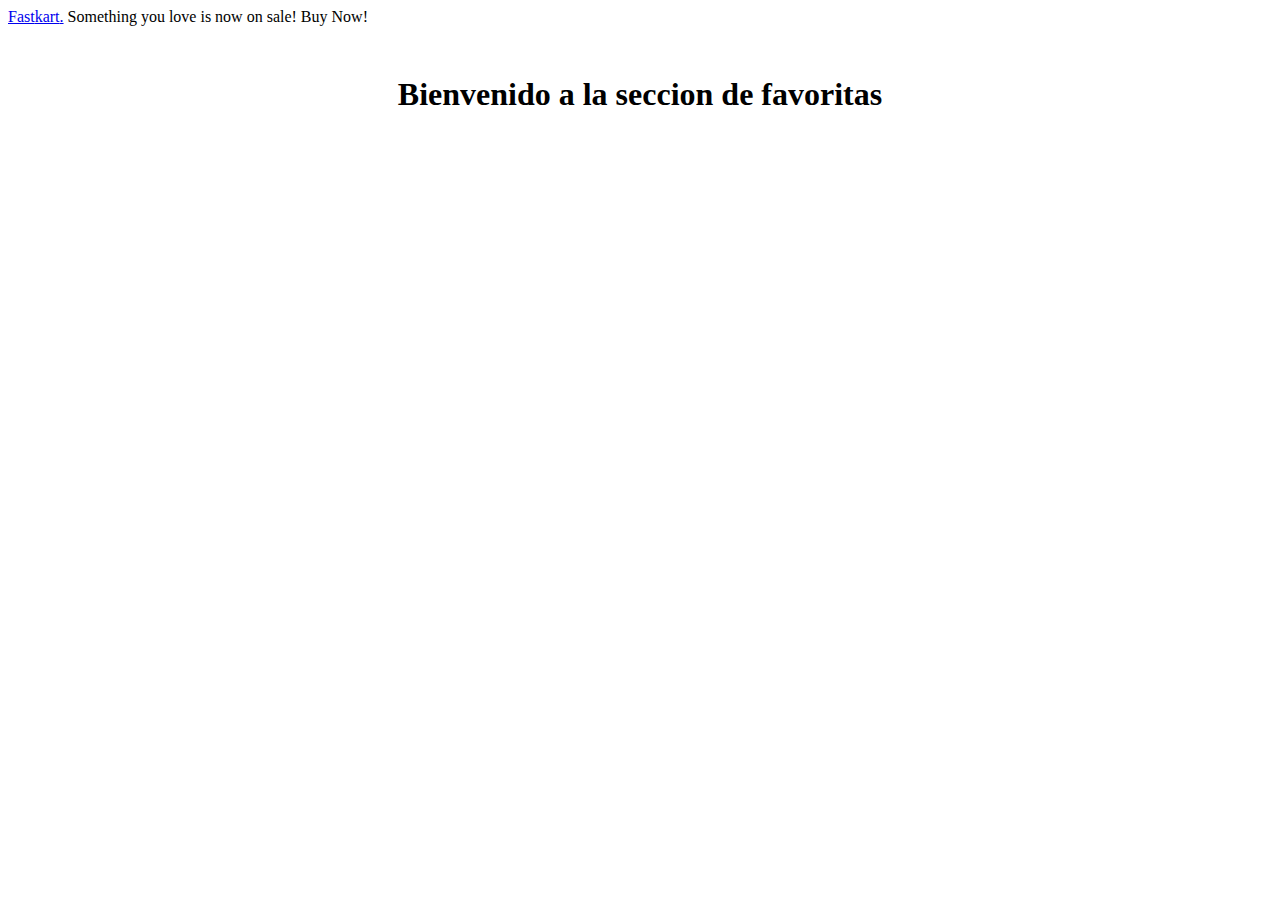
==== favorites/index.html @ 66c8ce83 "initial principal features" ====
<!DOCTYPE html>
<html lang="es">

<head>
    <meta charset="UTF-8">
    <meta http-equiv="X-UA-Compatible" content="IE=edge">
    <meta name="viewport" content="width=device-width, initial-scale=1.0">
    <link href="https://cdn.jsdelivr.net/npm/bootstrap@5.2.2/dist/css/bootstrap.min.css" rel="stylesheet"
        integrity="sha384-Zenh87qX5JnK2Jl0vWa8Ck2rdkQ2Bzep5IDxbcnCeuOxjzrPF/et3URy9Bv1WTRi" crossorigin="anonymous">
    <title>Favoritas</title>
</head>

<body>
    <nav class="navbar bg-success">
        <div class="container-fluid">
            <a class="navbar-brand fs-2 fw-bold text-light" href="../index.html">Fast<span
                    class=" text-dark">kart</span>.</a>
            <span class="navbar-text text-light">
                Something you love is now on sale! <span class="text-decoration-underline">Buy Now!</span>
            </span>
        </div>
    </nav>
    <h1 style="text-align: center; margin: 50px;">Bienvenido a la seccion de favoritas</h1>
    <div class="d-flex flex-wrap gap-3 justify-content-center col-10 mb-5" id="container-cards"></div>

    <script src="index.js" type="module"></script>
</body>

</html>
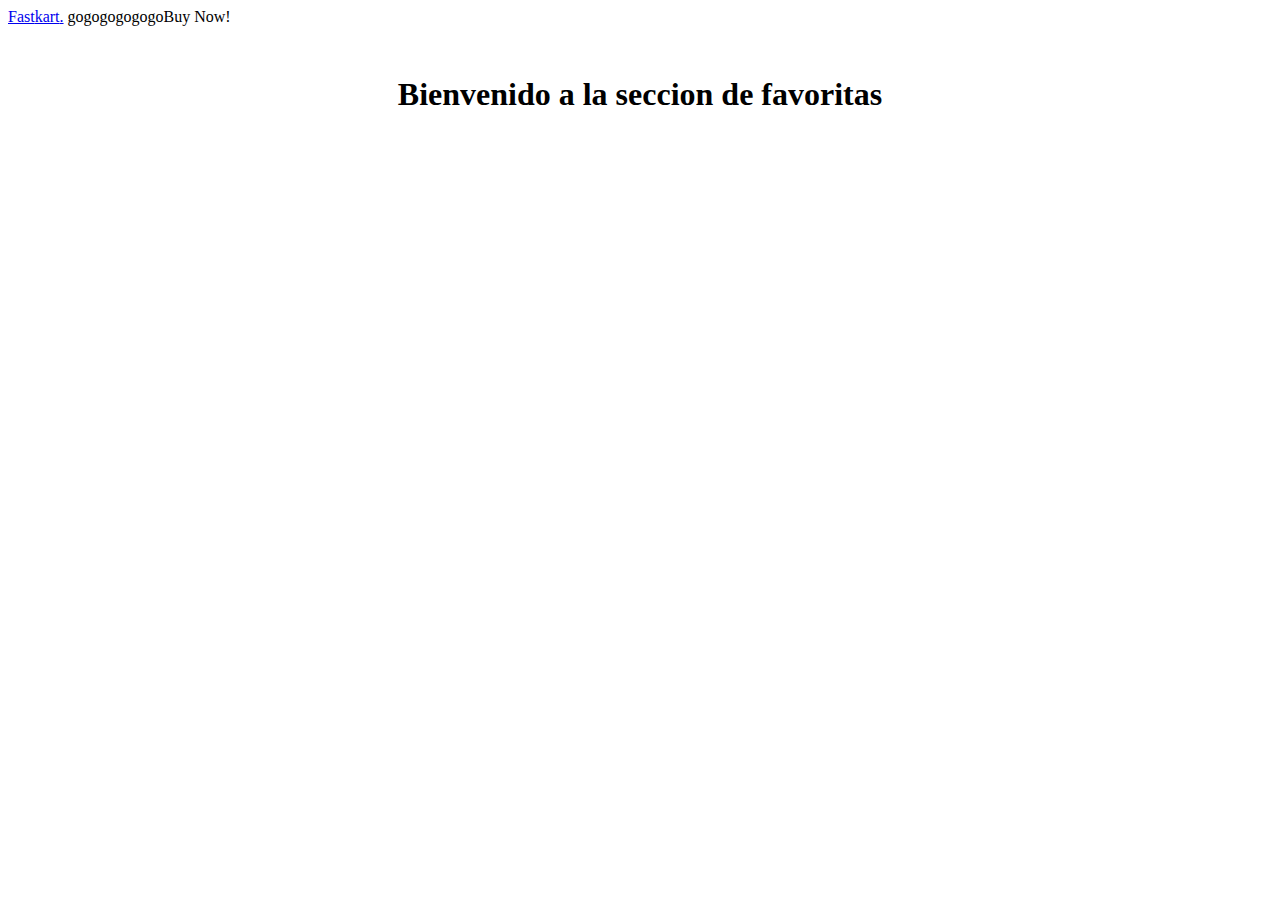
==== commit 0f1d563e: "adjust styles" ====
--- a/favorites/index.html
+++ b/favorites/index.html
@@ -16,7 +16,7 @@
             <a class="navbar-brand fs-2 fw-bold text-light" href="../index.html">Fast<span
                     class=" text-dark">kart</span>.</a>
             <span class="navbar-text text-light">
-                Something you love is now on sale! <span class="text-decoration-underline">Buy Now!</span>
+                gogogogogogo<span class="text-decoration-underline">Buy Now!</span>
             </span>
         </div>
     </nav>
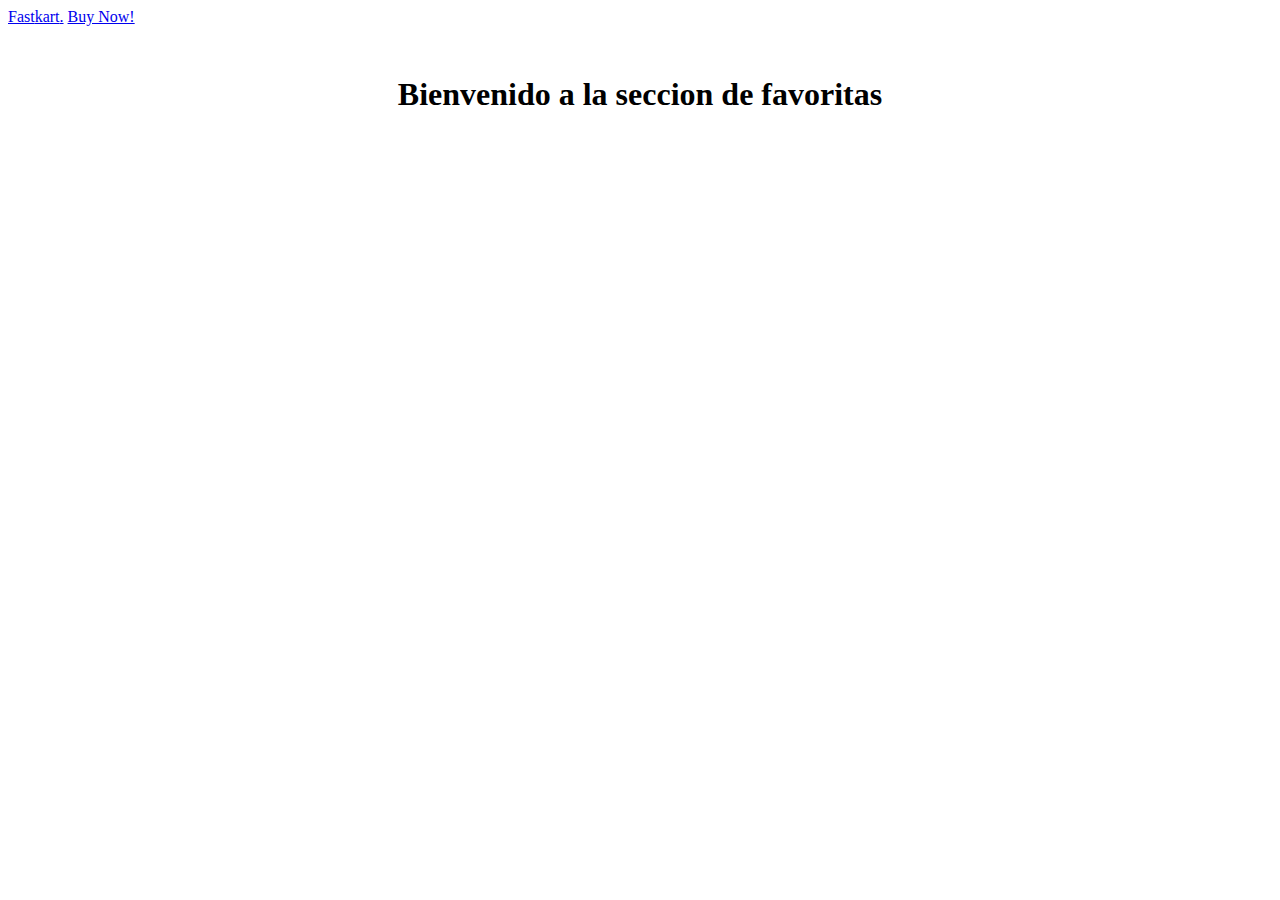
==== commit 005ad553: "add-form" ====
--- a/favorites/index.html
+++ b/favorites/index.html
@@ -16,12 +16,14 @@
             <a class="navbar-brand fs-2 fw-bold text-light" href="../index.html">Fast<span
                     class=" text-dark">kart</span>.</a>
             <span class="navbar-text text-light">
-                gogogogogogo<span class="text-decoration-underline">Buy Now!</span>
+                <a href="../shopping-cart/index.html">
+                    <span class="text-decoration-underline">Buy Now!</span></a>
             </span>
         </div>
     </nav>
+
     <h1 style="text-align: center; margin: 50px;">Bienvenido a la seccion de favoritas</h1>
-    <div class="d-flex flex-wrap gap-3 justify-content-center col-10 mb-5" id="container-cards"></div>
+    <div class="d-flex flex-wrap gap-3 justify-content-center mb-5" id="container-cards"></div>
 
     <script src="index.js" type="module"></script>
 </body>
